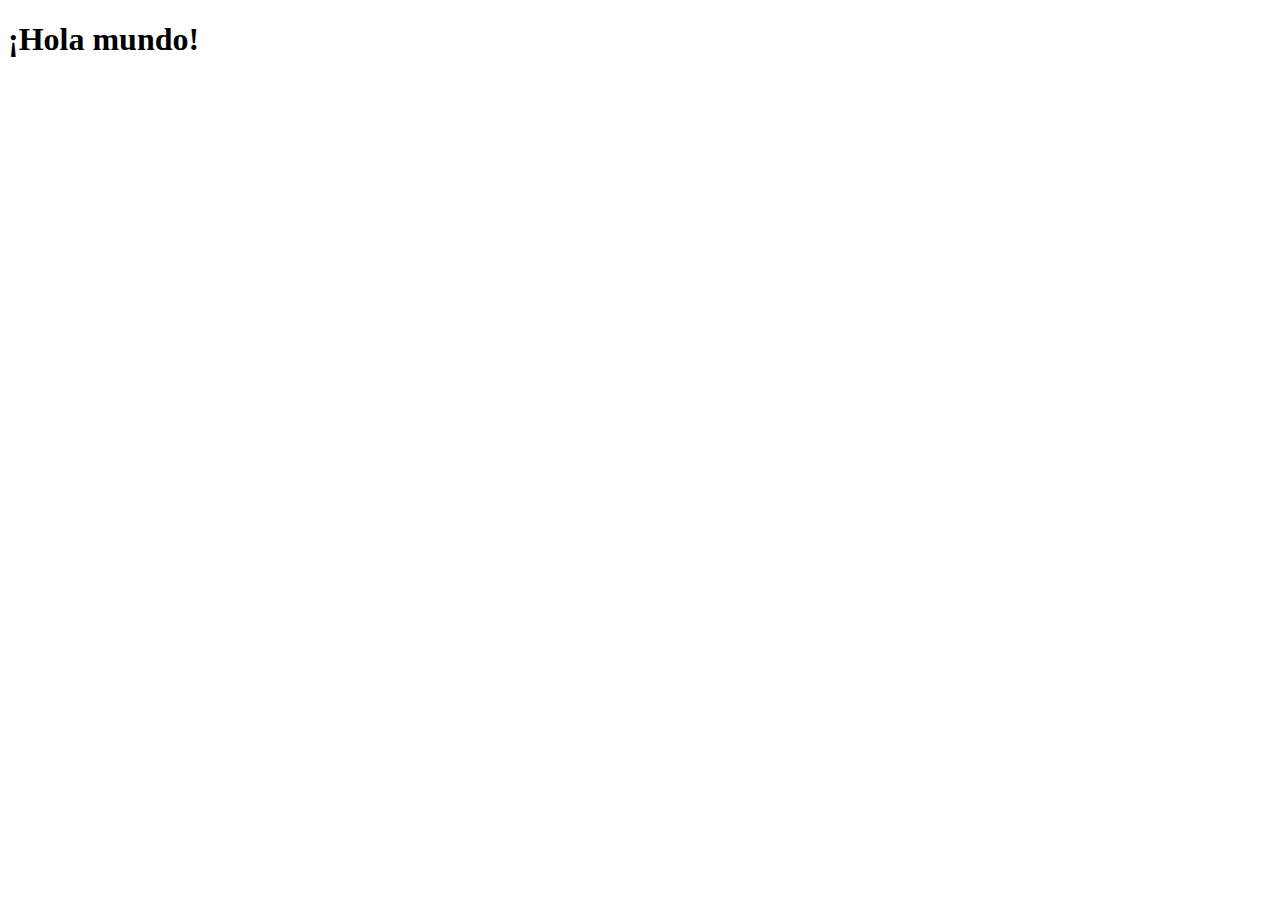
==== index.html @ b557702a "ficheros de la practica de sew" ====
<!DOCTYPE HTML>
<html lang="es">
<head>
 <!-- Datos que describen el documento -->
 <meta charset="UTF-8">
 <title>Comenzando</title>
</head>
<body>
 <!-- Datos con el contenido que aparece en el navegador -->
 <h1>¡Hola mundo!</h1>
</body>
</html>
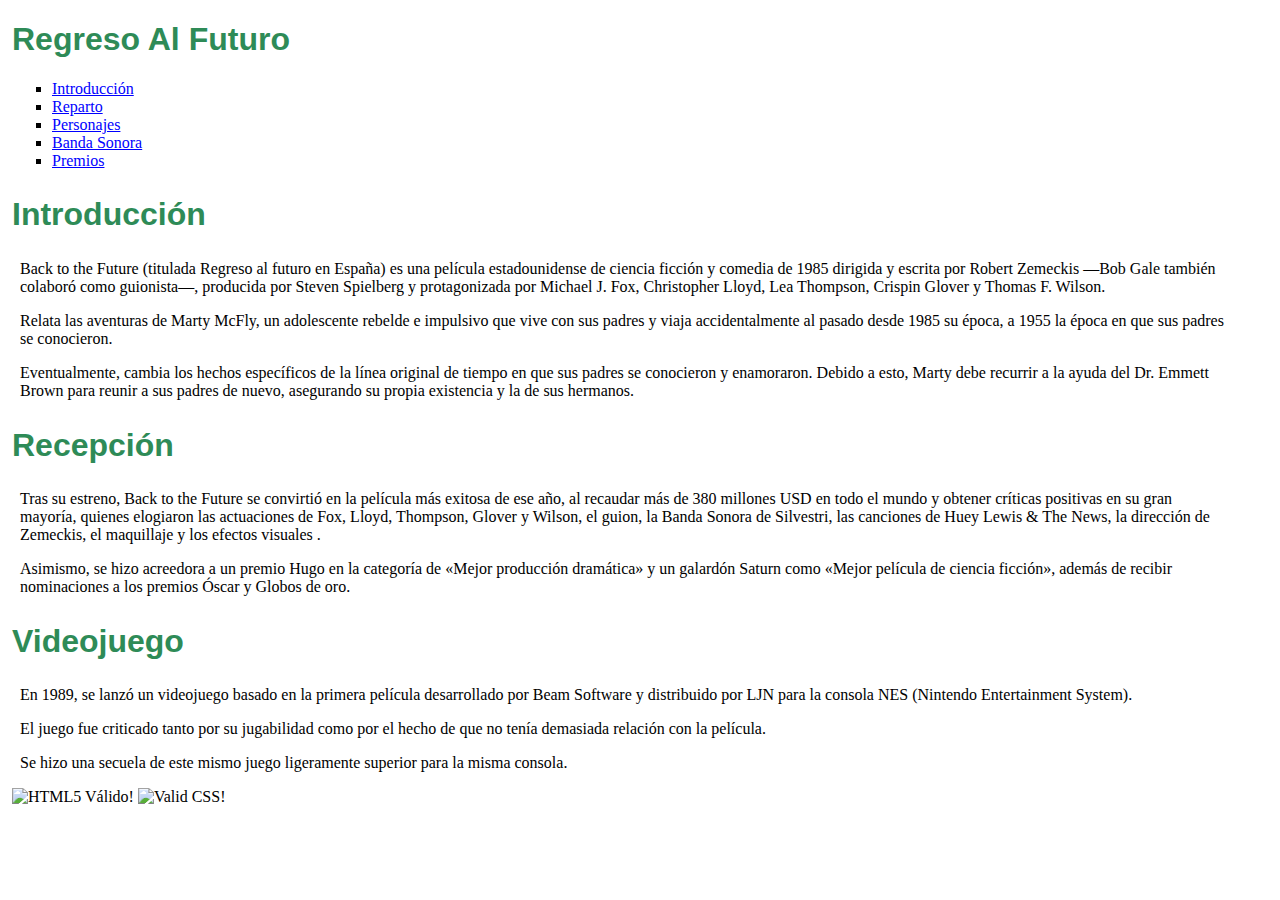
==== commit f9f30e38: "añadidos documentos" ====
--- a/index.html
+++ b/index.html
@@ -1,12 +1,68 @@
 <!DOCTYPE HTML>
 <html lang="es">
 <head>
- <!-- Datos que describen el documento -->
- <meta charset="UTF-8">
- <title>Comenzando</title>
+    <!-- Datos que describen el documento -->
+    <meta charset="UTF-8">
+    <title>Regreso al Futuro</title>
+    <link rel="stylesheet" type="text/css" href="css/estilo.css" />
+    <base href="https://uo264850.github.io/SEW2020/">
 </head>
 <body>
- <!-- Datos con el contenido que aparece en el navegador -->
- <h1>¡Hola mundo!</h1>
+    <header>
+        <h1>Regreso al Futuro</h1>
+        <nav>
+            <ul>
+                <li><a href="index.html">Introducción</a></li>
+                <li><a href="reparto.html">Reparto</a></li>
+                <li><a href="personajes.html">Personajes</a></li>
+                <li><a href="bandasonora.html">Banda Sonora</a></li>
+                <li><a href="premios.html">Premios</a></li>
+            </ul>
+        </nav>
+    </header>
+    <main>
+        <section>
+            <h2>Introducción</h2>
+            <p>Back to the Future (titulada Regreso al futuro en España) es una película estadounidense de ciencia ficción y comedia de 1985 
+            dirigida y escrita por Robert Zemeckis —Bob Gale también colaboró como guionista—, producida por Steven Spielberg y protagonizada 
+            por Michael J. Fox, Christopher Lloyd, Lea Thompson, Crispin Glover y Thomas F. Wilson. </p>
+
+            <p>Relata las aventuras de Marty McFly, un adolescente rebelde e impulsivo que vive con sus padres y viaja accidentalmente al pasado 
+            desde 1985 su época, a 1955 la época en que sus padres se conocieron. </p>
+            
+            <p>Eventualmente, cambia los hechos específicos de la línea original de tiempo en que sus padres se conocieron y enamoraron. Debido 
+            a esto, Marty debe recurrir a la ayuda del Dr. Emmett Brown para reunir a sus padres de nuevo, asegurando su propia existencia 
+            y la de sus hermanos.</p>    
+        </section>
+        
+        <section>
+            <h2>Recepción</h2>
+            <p>Tras su estreno, Back to the Future se convirtió en la película más exitosa de ese año, al recaudar más de 380 millones USD en 
+            todo el mundo y obtener críticas positivas en su gran mayoría, quienes elogiaron las actuaciones de Fox, Lloyd, Thompson, Glover 
+            y Wilson, el guion, la Banda Sonora de Silvestri, las canciones de Huey Lewis & The News, la dirección de Zemeckis, el maquillaje 
+            y los efectos visuales .</p>
+            
+            <p>Asimismo, se hizo acreedora a un premio Hugo en la categoría de «Mejor producción dramática» y un galardón Saturn 
+            como «Mejor película de ciencia ficción», además de recibir nominaciones a los premios Óscar y Globos de oro.</p>
+        </section>
+        
+        <section>
+            <h2>Videojuego</h2>
+            <p>En 1989, se lanzó un videojuego basado en la primera película desarrollado por Beam Software y distribuido por LJN para la consola 
+            NES (Nintendo Entertainment System). </p>
+
+            <p>El juego fue criticado tanto por su jugabilidad como por el hecho de que no tenía demasiada relación con la película. </p>
+
+            <p>Se hizo una secuela de este mismo juego ligeramente superior para la misma consola.</p>
+        </section>
+        
+    </main>
+    <footer>
+        <!--Icono HTML valido-->
+        <img src="https://www.w3.org/html/logo/badge/html5-badge-h-solo.png" alt=" HTML5 Válido!" height="64" width="63" />
+
+        <!--Icono CSS valido-->
+        <img src=" http://jigsaw.w3.org/css-validator/images/vcss" alt="Valid CSS!" height="31" width="88" />
+    </footer>
 </body>
 </html>--- a/css/estilo.css
+++ b/css/estilo.css
@@ -0,0 +1,57 @@
+/* Specifity 1 */
+body {
+    font-family: Georgia, 'Times New Roman', Times, serif;
+    background-color: white;
+    color: black;
+    padding-left: 0.25em;
+    text-align: left;
+}
+
+/* Specifity 3 */
+h1, h2, h3 {
+    font-weight: bold;
+    font-family: Arial, Helvetica, sans-serif;
+    background-color: white;
+    color: seagreen;
+    font-size: 2em;
+    text-transform: capitalize;
+    text-align: left;
+}
+
+/* Specifity 1 */
+p {
+    padding-left: 0.5em;
+    padding-right: 3em;
+}
+
+/* Specifity 11 */
+a:link {
+    color: blue;
+}
+
+/* Specifity 11 */
+a:visited {
+    color: blueviolet;
+}
+
+/* Specifity 1 */
+table {
+    border-collapse: collapse;    
+}
+
+/* Specifity 3 */
+table, th, td {
+    background-color: white;
+    color: black;
+    padding: 0.5em;
+    text-align: center;
+    border: 2px solid;
+    border-color: seagreen;
+}
+
+/* Specifity 3 */
+ul, ol, dl{
+    background-color: white;
+    color: black;
+    list-style-type: square;
+}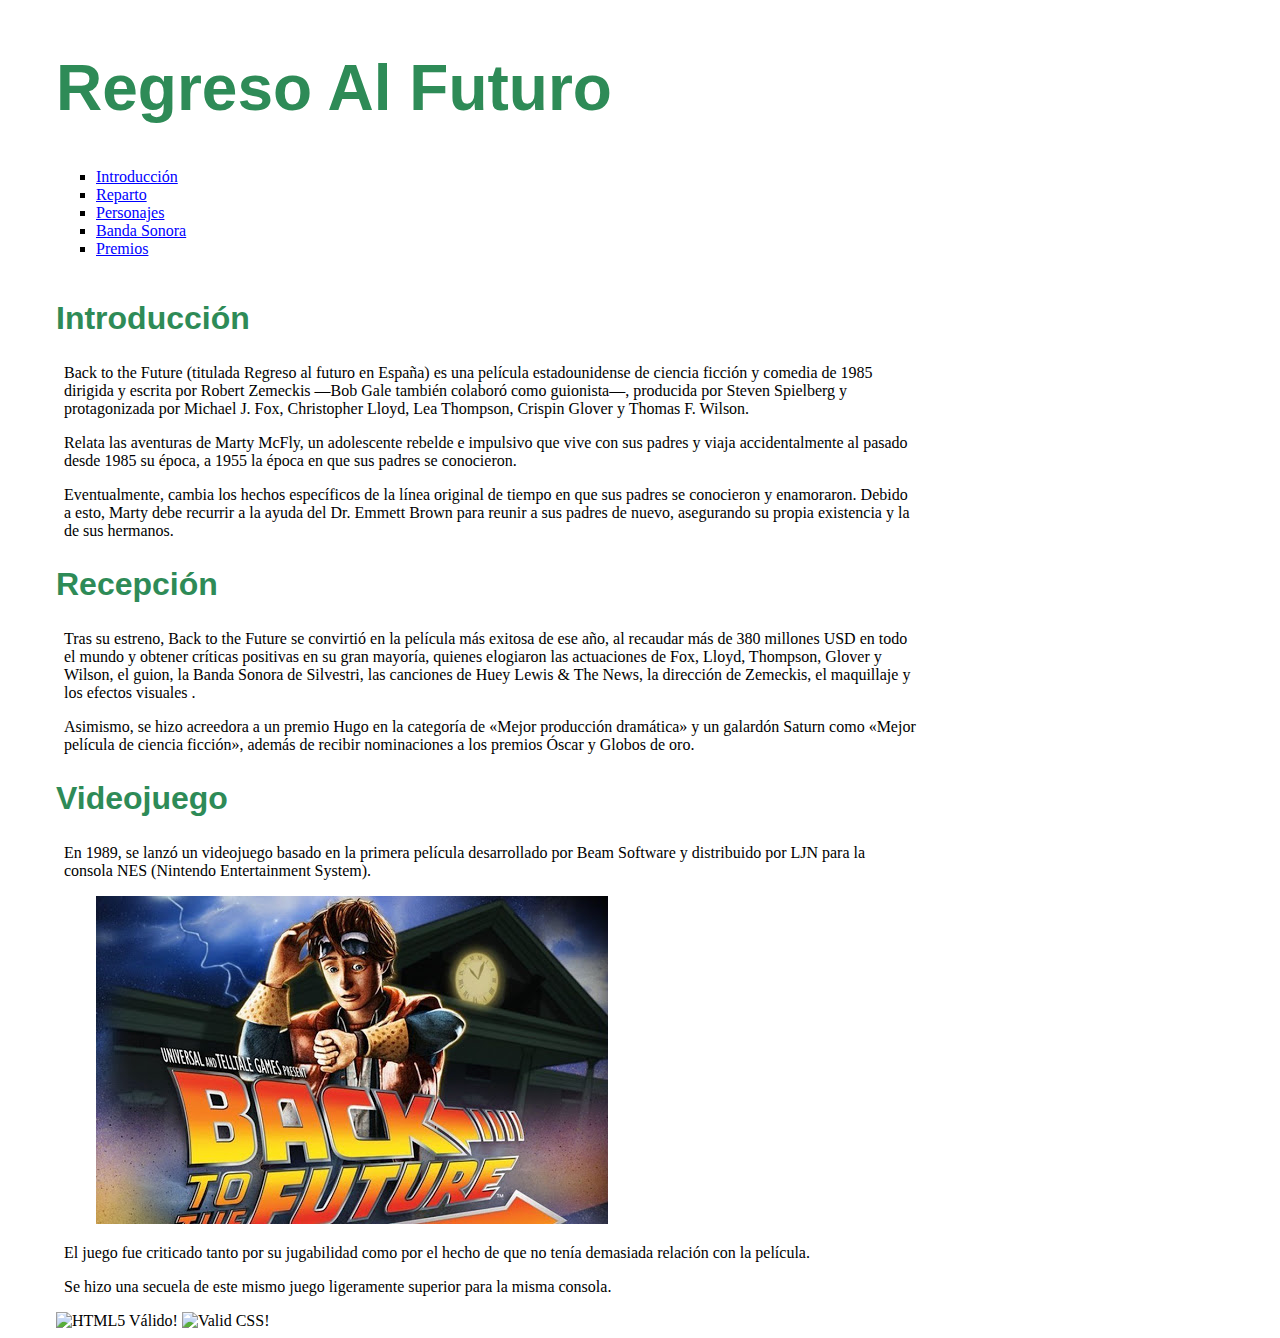
==== commit 95389ee8: "added layout" ====
--- a/index.html
+++ b/index.html
@@ -5,6 +5,7 @@
     <meta charset="UTF-8">
     <title>Regreso al Futuro</title>
     <link rel="stylesheet" type="text/css" href="css/estilo.css" />
+    <link rel="stylesheet" type="text/css" href="css/layout.css" />
     <base href="https://uo264850.github.io/SEW2020/">
 </head>
 <body>
@@ -51,6 +52,11 @@
             <p>En 1989, se lanzó un videojuego basado en la primera película desarrollado por Beam Software y distribuido por LJN para la consola 
             NES (Nintendo Entertainment System). </p>
 
+            <figure>
+                <img src = "multimedia/imagen1.jpg" alt = "caratula del videojuego Regreso al Futuro" />
+            </figure>
+            
+
             <p>El juego fue criticado tanto por su jugabilidad como por el hecho de que no tenía demasiada relación con la película. </p>
 
             <p>Se hizo una secuela de este mismo juego ligeramente superior para la misma consola.</p>
--- a/css/estilo.css
+++ b/css/estilo.css
@@ -3,12 +3,23 @@
     font-family: Georgia, 'Times New Roman', Times, serif;
     background-color: white;
     color: black;
-    padding-left: 0.25em;
+    padding-left: 3em;
+    padding-right: 5em;
     text-align: left;
 }
 
-/* Specifity 3 */
-h1, h2, h3 {
+h1{
+    font-weight: bold;
+    font-family: Arial, Helvetica, sans-serif;
+    background-color: white;
+    color: seagreen;
+    font-size: 4em;
+    text-transform: capitalize;
+    text-align: left;
+}
+
+/* Specifity 2 */
+h2, h3 {
     font-weight: bold;
     font-family: Arial, Helvetica, sans-serif;
     background-color: white;
@@ -54,4 +65,10 @@
     background-color: white;
     color: black;
     list-style-type: square;
-}+}
+
+/* Specifity 1 */
+img{
+    max-width: 100%;
+    height: auto;
+}
--- a/css/layout.css
+++ b/css/layout.css
@@ -0,0 +1,19 @@
+body{
+    display: grid;
+       grid: "h h h"
+             "s s s"
+             "f f f";
+       grid-template-columns: auto 1fr 20%;
+}
+
+section { 
+    grid-area: s;     
+}
+
+header{
+    grid-area: h;
+}
+
+footer{
+    grid-area: f;
+}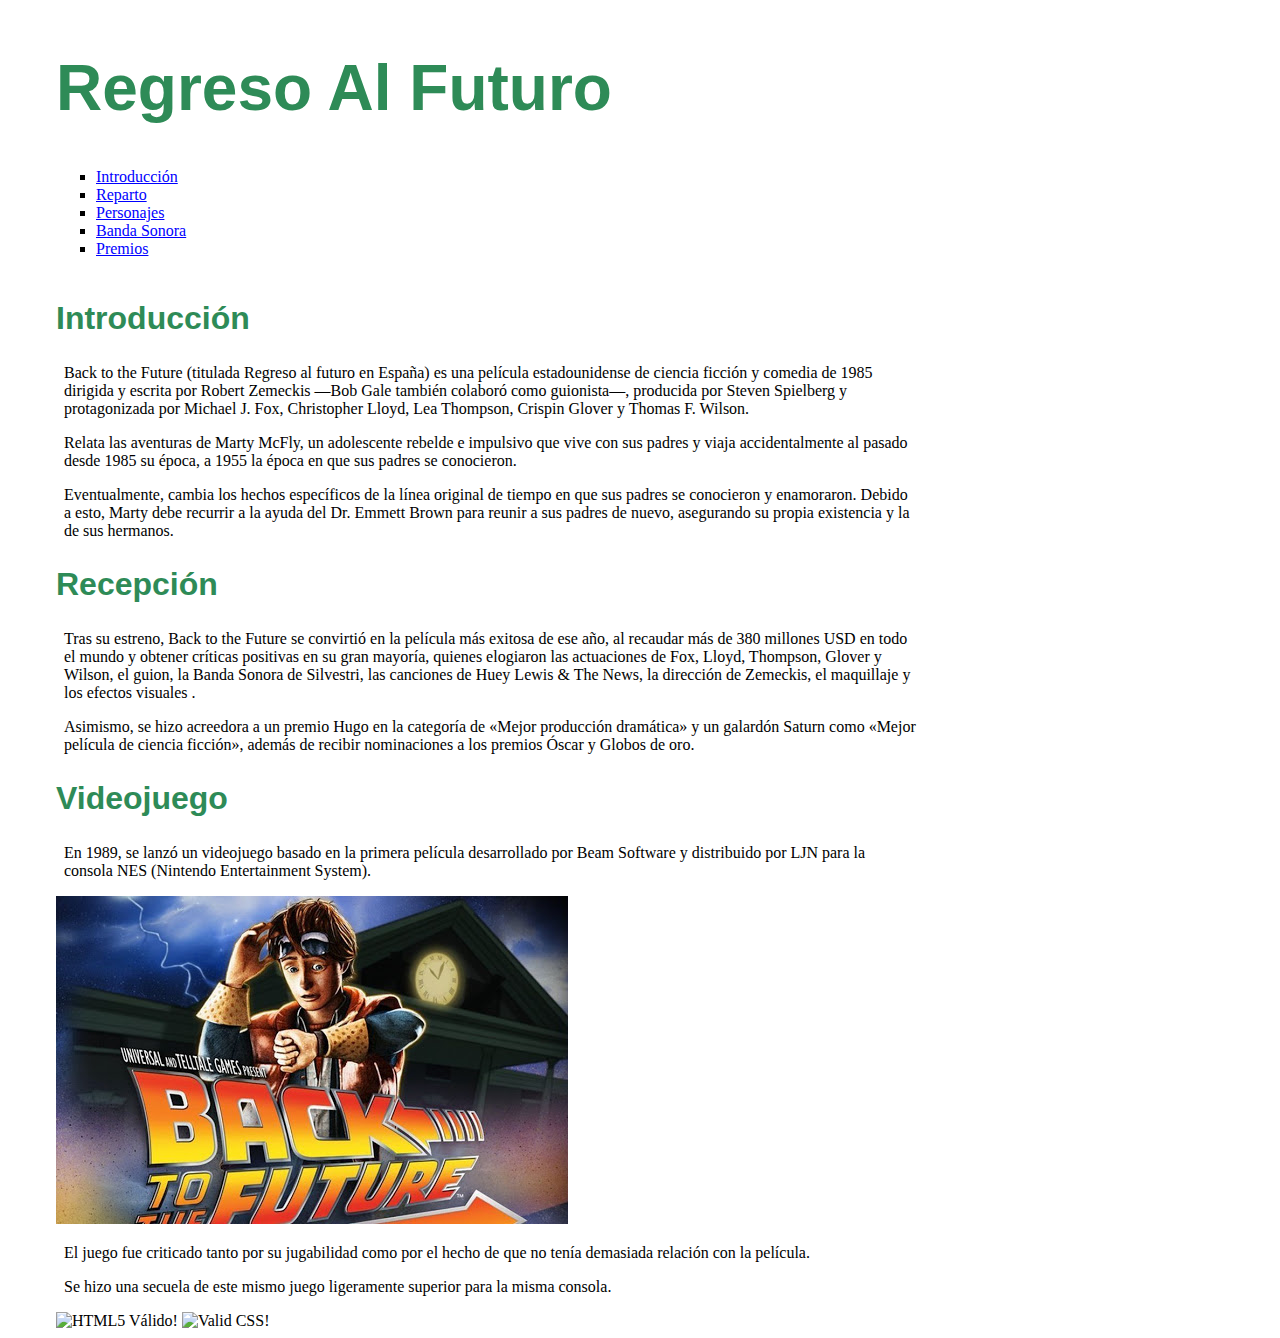
==== commit 4cd46d8b: "cambios menores" ====
--- a/index.html
+++ b/index.html
@@ -52,10 +52,7 @@
             <p>En 1989, se lanzó un videojuego basado en la primera película desarrollado por Beam Software y distribuido por LJN para la consola 
             NES (Nintendo Entertainment System). </p>
 
-            <figure>
-                <img src = "multimedia/imagen1.jpg" alt = "caratula del videojuego Regreso al Futuro" />
-            </figure>
-            
+            <img src = "multimedia/imagen1.jpg" alt = "caratula del videojuego Regreso al Futuro" />
 
             <p>El juego fue criticado tanto por su jugabilidad como por el hecho de que no tenía demasiada relación con la película. </p>
 
--- a/css/estilo.css
+++ b/css/estilo.css
@@ -8,6 +8,7 @@
     text-align: left;
 }
 
+/* Specifity 1 */
 h1{
     font-weight: bold;
     font-family: Arial, Helvetica, sans-serif;
--- a/css/layout.css
+++ b/css/layout.css
@@ -1,3 +1,4 @@
+/* Specifity 1 */
 body{
     display: grid;
        grid: "h h h"
@@ -6,14 +7,17 @@
        grid-template-columns: auto 1fr 20%;
 }
 
+/* Specifity 1 */
 section { 
     grid-area: s;     
 }
 
+/* Specifity 1 */
 header{
     grid-area: h;
 }
 
+/* Specifity 1 */
 footer{
     grid-area: f;
 }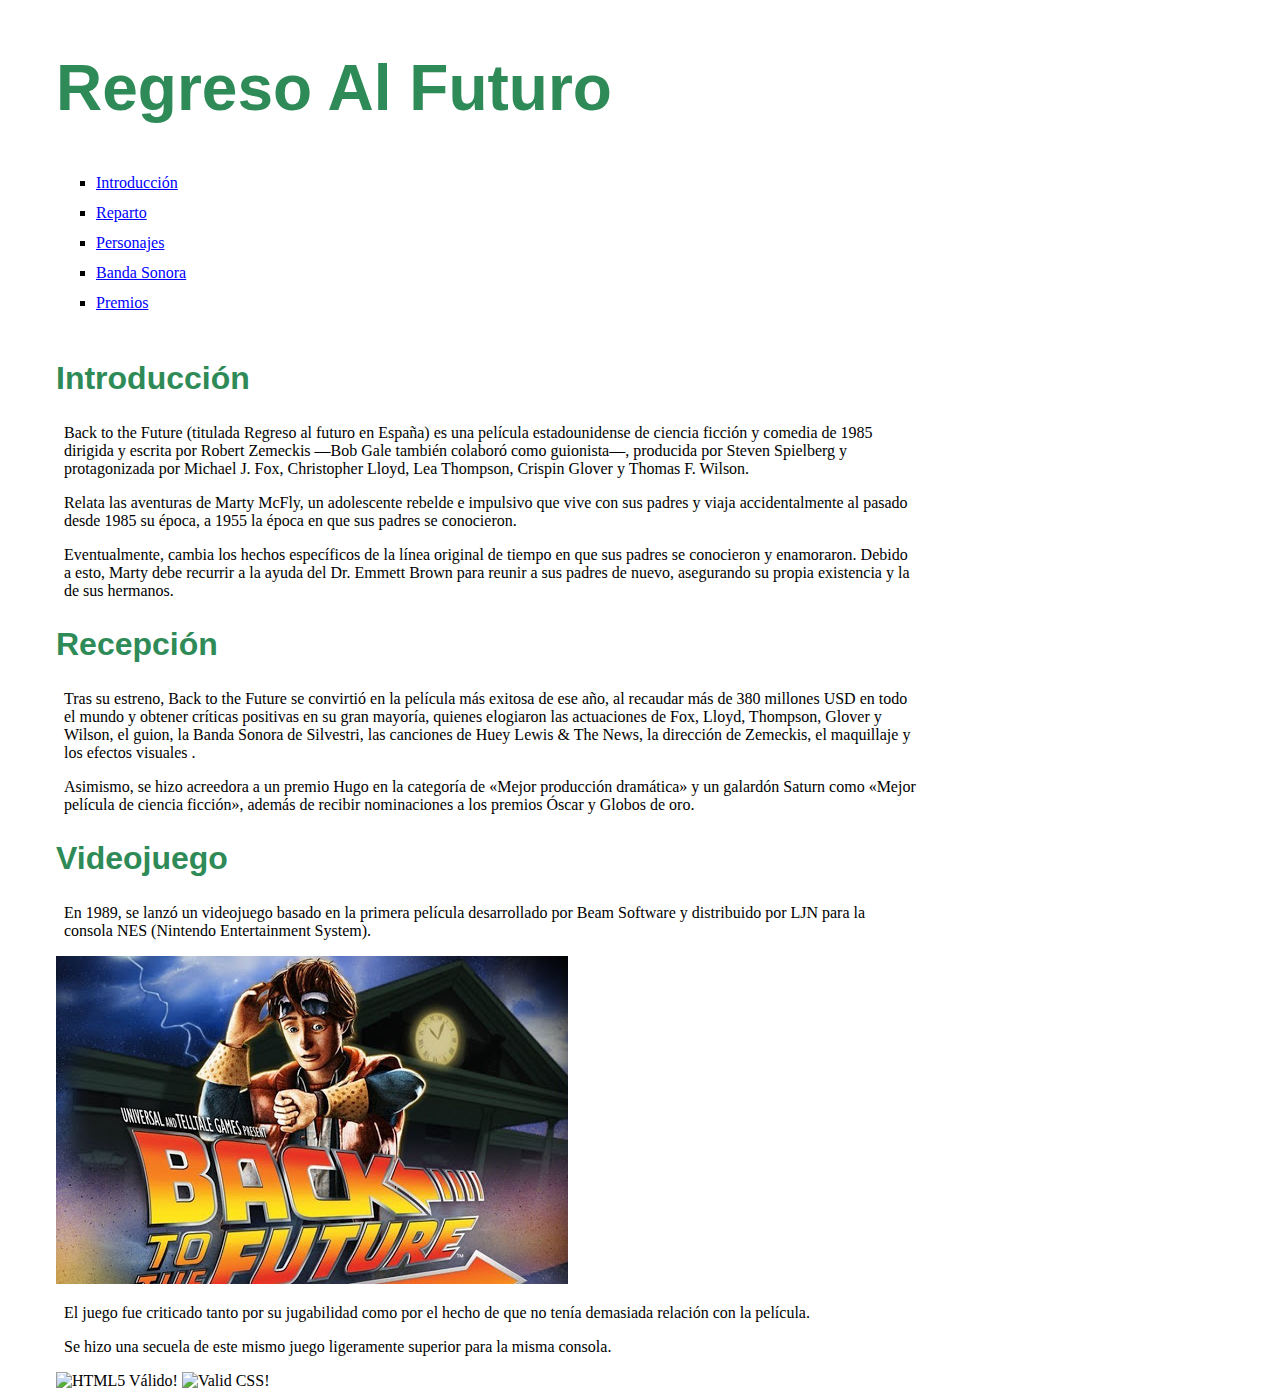
==== commit b2ae9a4e: "nuevos cambios" ====
--- a/index.html
+++ b/index.html
@@ -4,6 +4,7 @@
     <!-- Datos que describen el documento -->
     <meta charset="UTF-8">
     <title>Regreso al Futuro</title>
+    <meta name="viewport" content="width=device-width, initial-scale=1.0">
     <link rel="stylesheet" type="text/css" href="css/estilo.css" />
     <link rel="stylesheet" type="text/css" href="css/layout.css" />
     <base href="https://uo264850.github.io/SEW2020/">
@@ -13,11 +14,11 @@
         <h1>Regreso al Futuro</h1>
         <nav>
             <ul>
-                <li><a href="index.html">Introducción</a></li>
-                <li><a href="reparto.html">Reparto</a></li>
-                <li><a href="personajes.html">Personajes</a></li>
-                <li><a href="bandasonora.html">Banda Sonora</a></li>
-                <li><a href="premios.html">Premios</a></li>
+                <li><a accesskey="i" tabindex="1" href="index.html">Introducción</a></li>
+                <li><a accesskey="r" tabindex="2" href="reparto.html">Reparto</a></li>
+                <li><a accesskey="j" tabindex="3" href="personajes.html">Personajes</a></li>
+                <li><a accesskey="b" tabindex="4" href="bandasonora.html">Banda Sonora</a></li>
+                <li><a accesskey="p" tabindex="5" href="premios.html">Premios</a></li>
             </ul>
         </nav>
     </header>
--- a/css/estilo.css
+++ b/css/estilo.css
@@ -68,8 +68,14 @@
     list-style-type: square;
 }
 
+li{
+    padding-top: 6px;
+    padding-bottom: 6px;
+}
+
 /* Specifity 1 */
 img{
     max-width: 100%;
     height: auto;
 }
+
